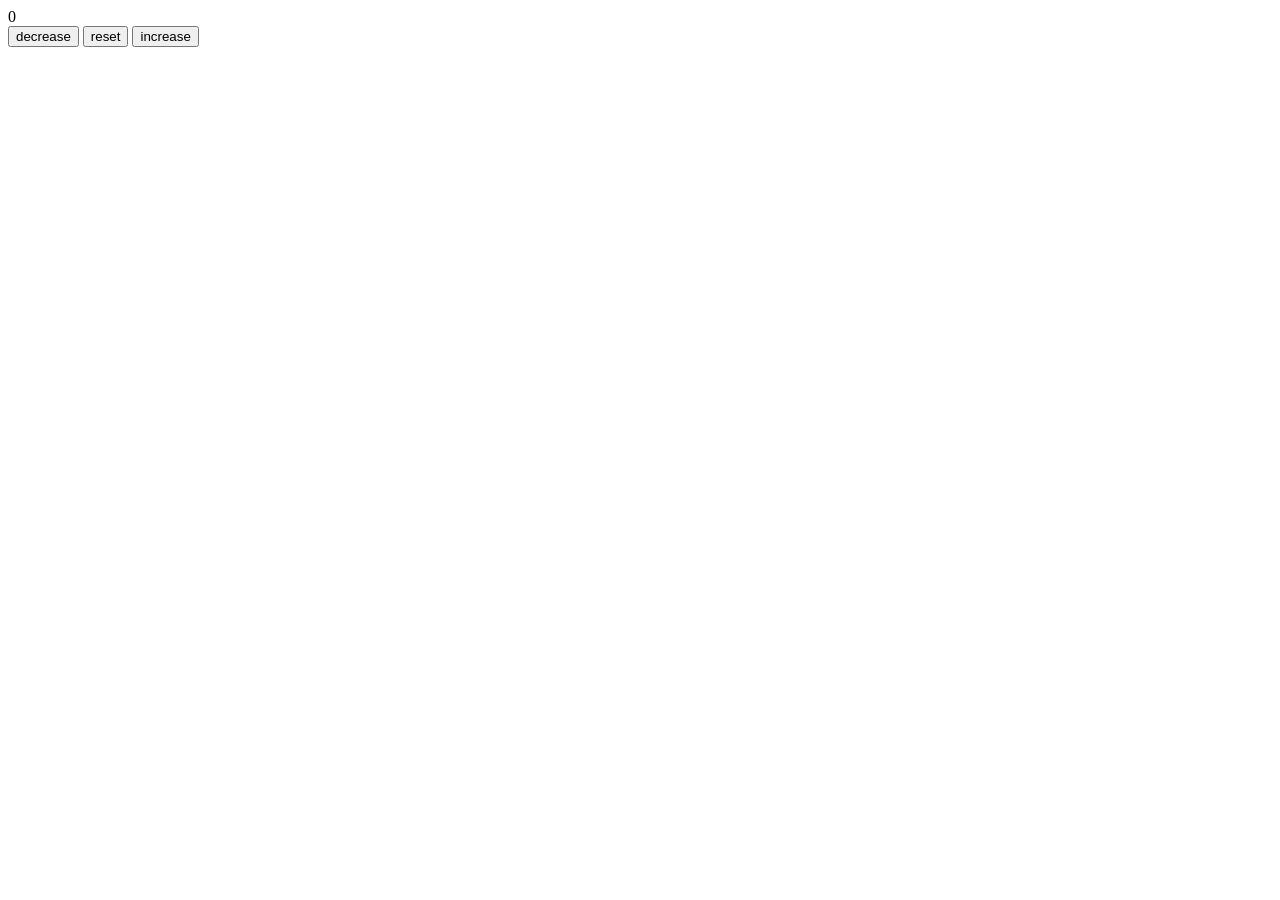
==== index.html @ 095752da "Change title from 'my web' to 'Clicker'" ====
<!doctype html>
<html lang="en">
  <head>
    <meta charset="UTF-8" />
    <meta name="viewport" content="width=device-width, initial-scale=1.0" />
    <title>Clicker</title>
    <link rel="stylesheet" href="style.css" />
  </head>
  <body>
    <label id="countLabel">0</label><br>
    <div id="btnCountainer">
      <button id="decreasBtn" class="buttons">decrease</button>
      <button id="resetBtn" class="buttons">reset</button>
      <button id="increaseBtn" class="buttons">increase</button>
    </div>

    <script src="index.js"></script>
  </body>
</html>
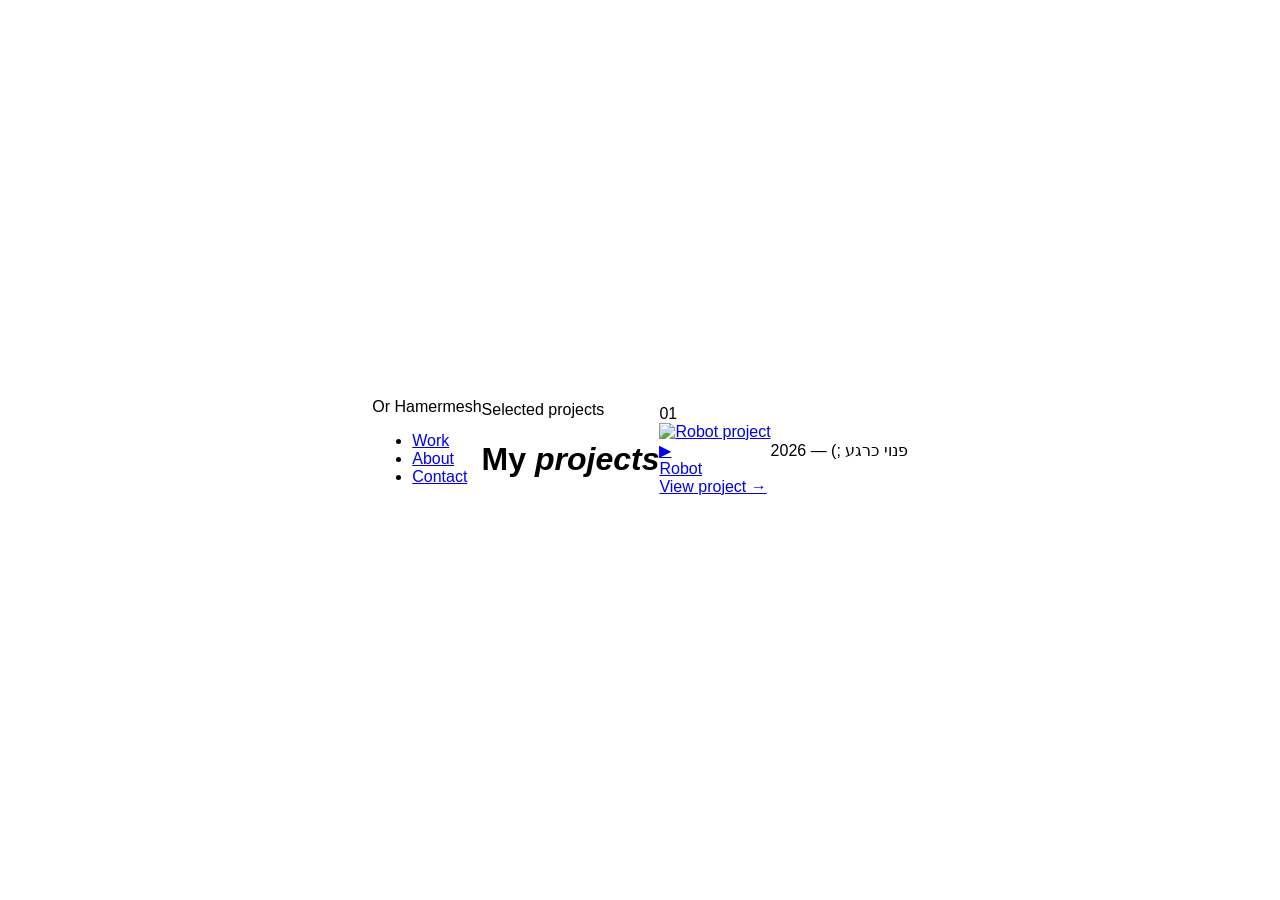
==== commit 6d6eb152: "Update title and format of index.html" ====
--- a/index.html
+++ b/index.html
@@ -1,19 +1,60 @@
-<!doctype html>
+<!DOCTYPE html>
 <html lang="en">
-  <head>
-    <meta charset="UTF-8" />
-    <meta name="viewport" content="width=device-width, initial-scale=1.0" />
-    <title>Clicker</title>
-    <link rel="stylesheet" href="style.css" />
-  </head>
-  <body>
-    <label id="countLabel">0</label><br>
-    <div id="btnCountainer">
-      <button id="decreasBtn" class="buttons">decrease</button>
-      <button id="resetBtn" class="buttons">reset</button>
-      <button id="increaseBtn" class="buttons">increase</button>
+<head>
+  <meta charset="UTF-8">
+  <meta name="viewport" content="width=device-width, initial-scale=1.0">
+  <title>My projects!</title>
+  <link rel="preconnect" href="https://fonts.googleapis.com">
+  <link rel="preconnect" href="https://fonts.gstatic.com" crossorigin>
+  <link href="https://fonts.googleapis.com/css2?family=DM+Serif+Display:ital@0;1&family=DM+Mono:wght@300;400&display=swap" rel="stylesheet">
+  <link rel="stylesheet" href="style.css">
+</head>
+<body>
+
+  <nav>
+    <span class="nav-logo">Or Hamermesh</span>
+    <ul class="nav-links">
+      <li><a href="index.html" class="active">Work</a></li>
+      <li><a href="about.html">About</a></li>
+      <li><a href="#">Contact</a></li>
+    </ul>
+    <div class="nav-dot"></div>
+  </nav>
+
+  <main class="hero reveal">
+    <div class="hero-eyebrow">Selected projects</div>
+    <h1>My <em>projects</em></h1>
+  </main>
+
+  <section class="work-section reveal delay-2">
+    <div class="work-grid">
+
+      <div class="work-item">
+        <div class="work-num">01</div>
+        <a href="Images/robotVideo.mp4" target="_blank" class="work-link">
+          <div class="work-thumb">
+            <img src="Images/robotPicture.jpeg" alt="Robot project">
+            <div class="work-overlay">
+              <span class="play-icon">&#9654;</span>
+            </div>
+          </div>
+          <div class="work-meta">
+            <div class="work-name">Robot</div>
+            <div class="work-tag">View project →</div>
+          </div>
+        </a>
+      </div>
+
     </div>
+  </section>
 
-    <script src="index.js"></script>
-  </body>
+  <footer class="reveal delay-3">
+    <div class="footer-status">
+      <div class="status-dot"></div>
+      פנוי כרגע ;) — 2026
+    </div>
+  </footer>
+
+  <script src="index.js"></script>
+</body>
 </html>
--- a/style.css
+++ b/style.css
@@ -0,0 +1,71 @@
+/* Center everything perfectly inside the mobile viewport */
+body {
+  margin: 0;
+  padding: 0;
+  display: flex;
+  justify-content: center;
+  align-items: center;
+  min-height: 100vh;
+  font-family: Helvetica, Arial, sans-serif;
+  background-color: #ffffff;
+}
+
+.clicker-app {
+  text-align: center;
+  width: 100%;
+  max-width: 480px; /* Prevents layout from over-stretching */
+  padding: 20px;
+  box-sizing: border-box;
+}
+
+#countLabel {
+  display: block;
+  font-size: clamp(6rem, 20vw, 12rem); /* Dynamic fluid sizing for phone screens */
+  font-weight: bold;
+  margin-bottom: 2rem;
+  transition: transform 0.3s ease; /* Fast, snappy transition for instant feedback */
+}
+
+/* Stack layout cleanly without invalid float code */
+#btnContainer {
+  display: grid;
+  grid-template-columns: 1fr; /* Default to single column for standard phones */
+  gap: 16px; /* Generous physical separation to avoid mis-clicks */
+}
+
+.buttons {
+  box-sizing: border-box;
+  min-height: 60px; /* Creates an excellent mobile thumb target */
+  padding: 16px 20px;
+  font-size: 1.5rem; /* Highly legible button text on tiny screens */
+  color: white;
+  background-color: rgb(11, 96, 138);
+  border-radius: 15px;
+  cursor: pointer;
+  border: none; /* Replaced invalid '0cm' statement */
+  transition: background-color 0.2s ease, transform 0.1s ease;
+  -webkit-tap-highlight-color: transparent; /* Erases ugly default tap overlays on iOS/Android */
+}
+
+/* Hover fixes for mobile: touch screens don't have mouse hovers */
+@media (hover: hover) {
+  .buttons:hover {
+    opacity: 0.7;
+  }
+}
+
+/* Instant haptic-like scaling response when compressed */
+.buttons:active {
+  transform: scale(0.95);
+  background-color: rgb(8, 73, 105);
+}
+
+/* Media query adjustment if the phone is flipped horizontally */
+@media (min-width: 400px) {
+  #btnContainer {
+    grid-template-columns: repeat(3, 1fr); /* Snaps to 3 columns on larger phone widths */
+  }
+  #countLabel {
+    margin-bottom: 3rem;
+  }
+}
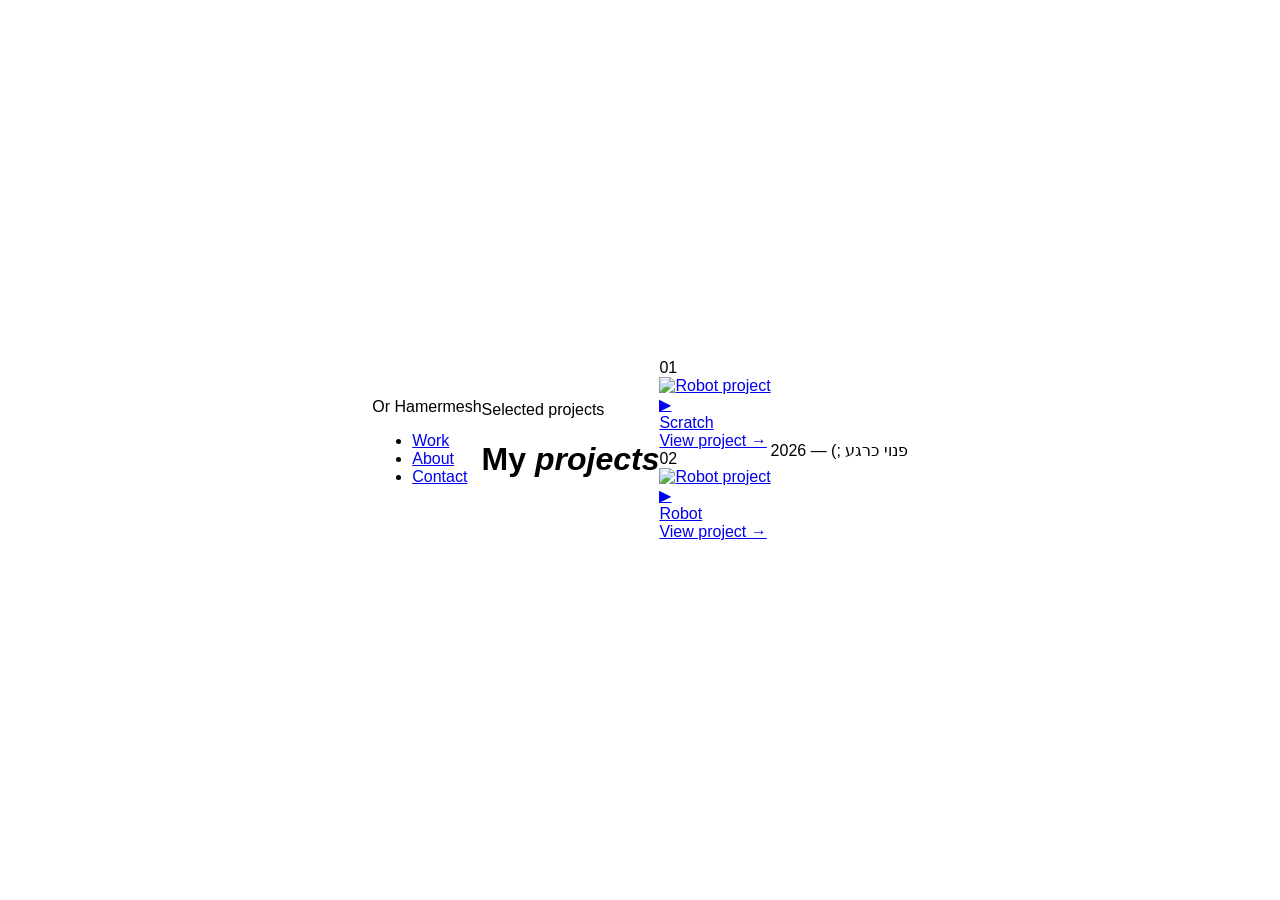
==== commit f602a350: "Add files via upload" ====
--- a/index.html
+++ b/index.html
@@ -1,60 +1,79 @@
-<!DOCTYPE html>
+<!doctype html>
 <html lang="en">
-<head>
-  <meta charset="UTF-8">
-  <meta name="viewport" content="width=device-width, initial-scale=1.0">
-  <title>My projects!</title>
-  <link rel="preconnect" href="https://fonts.googleapis.com">
-  <link rel="preconnect" href="https://fonts.gstatic.com" crossorigin>
-  <link href="https://fonts.googleapis.com/css2?family=DM+Serif+Display:ital@0;1&family=DM+Mono:wght@300;400&display=swap" rel="stylesheet">
-  <link rel="stylesheet" href="style.css">
-</head>
-<body>
+  <head>
+    <meta charset="UTF-8" />
+    <meta name="viewport" content="width=device-width, initial-scale=1.0" />
+    <title>Or Hamermesh</title>
+    <link rel="preconnect" href="https://fonts.googleapis.com" />
+    <link rel="preconnect" href="https://fonts.gstatic.com" crossorigin />
+    <link
+      href="https://fonts.googleapis.com/css2?family=DM+Serif+Display:ital@0;1&family=DM+Mono:wght@300;400&display=swap"
+      rel="stylesheet"
+    />
+    <link rel="stylesheet" href="style.css" />
+  </head>
+  <body>
+    <nav>
+      <span class="nav-logo">Or Hamermesh</span>
+      <ul class="nav-links">
+        <li><a href="index.html" class="active">Work</a></li>
+        <li><a href="about.html" class="spin">About</a></li>
+        <li><a href="#">Contact</a></li>
+      </ul>
+      <div class="nav-dot"></div>
+    </nav>
 
-  <nav>
-    <span class="nav-logo">Or Hamermesh</span>
-    <ul class="nav-links">
-      <li><a href="index.html" class="active">Work</a></li>
-      <li><a href="about.html">About</a></li>
-      <li><a href="#">Contact</a></li>
-    </ul>
-    <div class="nav-dot"></div>
-  </nav>
+    <main class="hero reveal">
+      <div class="hero-eyebrow">Selected projects</div>
+      <h1>My <em>projects</em></h1>
+    </main>
 
-  <main class="hero reveal">
-    <div class="hero-eyebrow">Selected projects</div>
-    <h1>My <em>projects</em></h1>
-  </main>
+    <section class="work-section reveal delay-2">
+      <div class="work-grid">
+        <div class="work-item">
+          <div class="work-num">01</div>
+          <a
+            href="ProjectsList/ScratchRecreation/index.html"
+            target="_blank"
+            class="work-link"
+          >
+            <div class="work-thumb">
+              <img src="Images/towerDefense.png" alt="Robot project" />
+              <div class="work-overlay">
+                <span class="play-icon">&#9654;</span>
+              </div>
+            </div>
+            <div class="work-meta">
+              <div class="work-name">Scratch</div>
+              <div class="work-tag">View project →</div>
+            </div>
+          </a>
+        </div>
+        <div class="work-item">
+          <div class="work-num">02</div>
+          <a href="ProjectsList/Robot/" target="_blank" class="work-link">
+            <div class="work-thumb">
+              <img src="Images/robotPicture.jpeg" alt="Robot project" />
+              <div class="work-overlay">
+                <span class="play-icon">&#9654;</span>
+              </div>
+            </div>
+            <div class="work-meta">
+              <div class="work-name">Robot</div>
+              <div class="work-tag">View project →</div>
+            </div>
+          </a>
+        </div>
+      </div>
+    </section>
 
-  <section class="work-section reveal delay-2">
-    <div class="work-grid">
+    <footer class="reveal delay-3">
+      <div class="footer-status">
+        <div class="status-dot"></div>
+        פנוי כרגע ;) — 2026
+      </div>
+    </footer>
 
-      <div class="work-item">
-        <div class="work-num">01</div>
-        <a href="Images/robotVideo.mp4" target="_blank" class="work-link">
-          <div class="work-thumb">
-            <img src="Images/robotPicture.jpeg" alt="Robot project">
-            <div class="work-overlay">
-              <span class="play-icon">&#9654;</span>
-            </div>
-          </div>
-          <div class="work-meta">
-            <div class="work-name">Robot</div>
-            <div class="work-tag">View project →</div>
-          </div>
-        </a>
-      </div>
-
-    </div>
-  </section>
-
-  <footer class="reveal delay-3">
-    <div class="footer-status">
-      <div class="status-dot"></div>
-      פנוי כרגע ;) — 2026
-    </div>
-  </footer>
-
-  <script src="index.js"></script>
-</body>
+    <script src="index.js"></script>
+  </body>
 </html>
